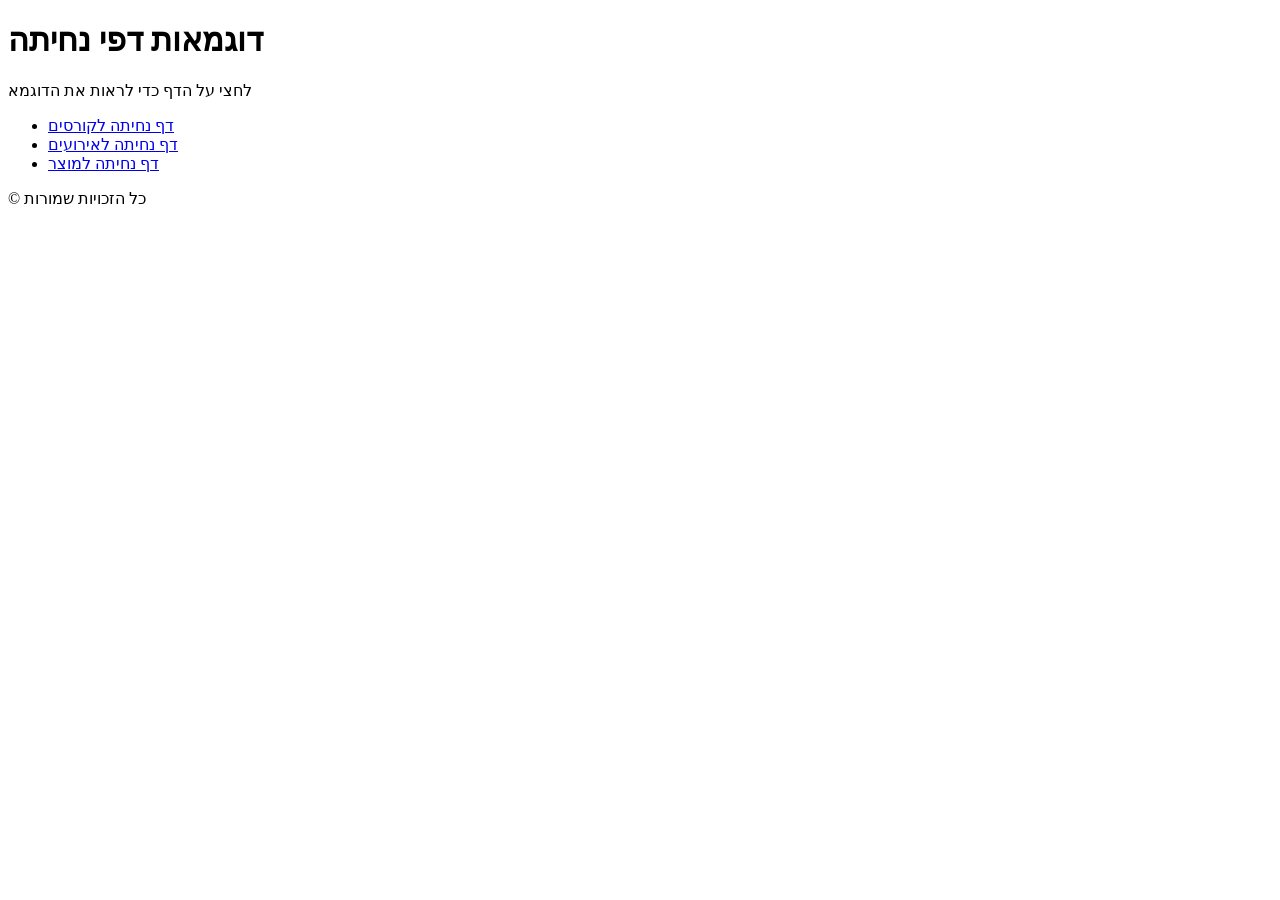
==== index.html @ 5cae0d39 "course-landing-page" ====
<!DOCTYPE html>
<html lang="he">
<head>
<meta charset="UTF-8">
<meta name="viewport" content="width=device-width, initial-scale=1.0">
<title>דוגמאות דפי נחיתה</title>
    <link rel="icon" type="image/svg+xml" href="assets/favicon.svg">
<link rel="stylesheet" href="assets/style.css">
</head>
<body>

<header>
<h1>דוגמאות דפי נחיתה</h1>
<p>לחצי על הדף כדי לראות את הדוגמא</p>
</header>

<main>
<ul>
  <li><a href="course/index.html">דף נחיתה לקורסים</a></li>
  <li><a href="event/index.html">דף נחיתה לאירועים</a></li>
  <li><a href="product/index.html">דף נחיתה למוצר</a></li>
</ul>
</main>

<footer>
<p>© כל הזכויות שמורות</p>
</footer>

</body>
</html>
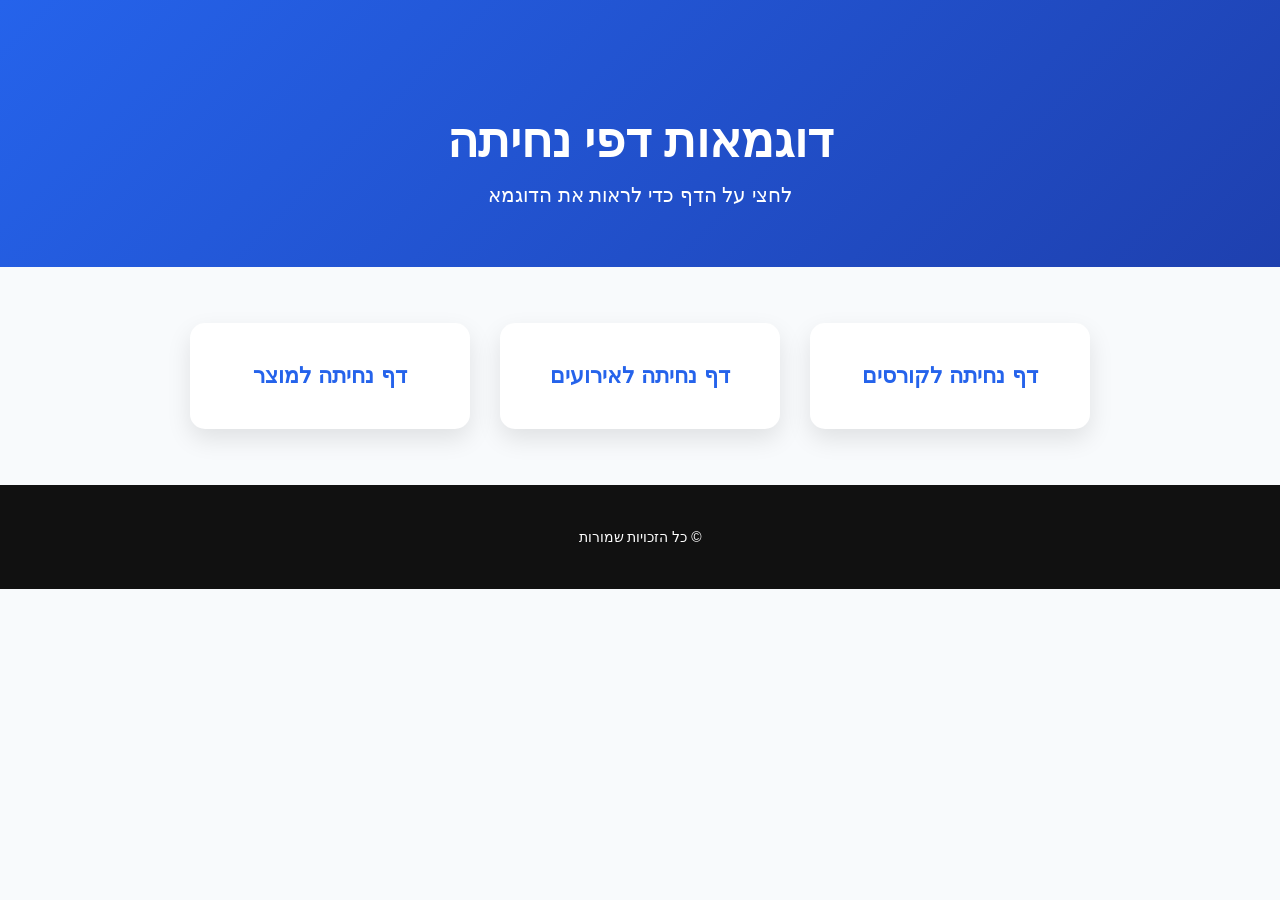
==== commit ad324d17: "Rename homePage.html to index.html" ====
--- a/index.html
+++ b/index.html
@@ -5,7 +5,7 @@
 <meta name="viewport" content="width=device-width, initial-scale=1.0">
 <title>דוגמאות דפי נחיתה</title>
     <link rel="icon" type="image/svg+xml" href="assets/favicon.svg">
-<link rel="stylesheet" href="assets/style.css">
+<link rel="stylesheet" href="homePage.css">
 </head>
 <body>
 
@@ -27,4 +27,4 @@
 </footer>
 
 </body>
-</html>+</html>
--- a/homePage.css
+++ b/homePage.css
@@ -0,0 +1,89 @@
+body {
+    font-family: 'Heebo', sans-serif;
+    margin: 0;
+    padding: 0;
+    background: #f8fafc;
+    color: #111;
+    direction: rtl;
+}
+
+header {
+    text-align: center;
+    padding: 80px 20px 40px 20px;
+    background: linear-gradient(135deg, #2563eb, #1e40af);
+    color: white;
+}
+
+header h1 {
+    font-size: 48px;
+    margin-bottom: 15px;
+}
+
+header p {
+    font-size: 20px;
+    margin-top: 0;
+}
+
+main {
+    max-width: 900px;
+    margin: auto;
+    padding: 40px 20px;
+}
+
+main ul {
+    list-style: none;
+    display: grid;
+    grid-template-columns: repeat(auto-fit, minmax(250px, 1fr));
+    gap: 30px;
+    padding: 0;
+}
+
+main li {
+    background: white;
+    border-radius: 15px;
+    padding: 40px 20px;
+    text-align: center;
+    box-shadow: 0 10px 25px rgba(0,0,0,0.1);
+    transition: transform 0.3s, box-shadow 0.3s;
+}
+
+main li:hover {
+    transform: translateY(-8px);
+    box-shadow: 0 15px 35px rgba(0,0,0,0.15);
+}
+
+main a {
+    text-decoration: none;
+    color: #2563eb;
+    font-weight: 600;
+    font-size: 22px;
+    display: block;
+}
+
+footer {
+    text-align: center;
+    padding: 30px 20px;
+    background: #111;
+    color: white;
+    font-size: 14px;
+}
+
+/* קטגוריות דפים - קטנות יותר למובייל */
+@media (max-width: 600px) {
+    header h1 {
+        font-size: 36px;
+    }
+    header p {
+        font-size: 16px;
+    }
+    main ul {
+        grid-template-columns: 1fr;
+        gap: 20px;
+    }
+    main li {
+        padding: 30px 15px;
+    }
+    main a {
+        font-size: 20px;
+    }
+}
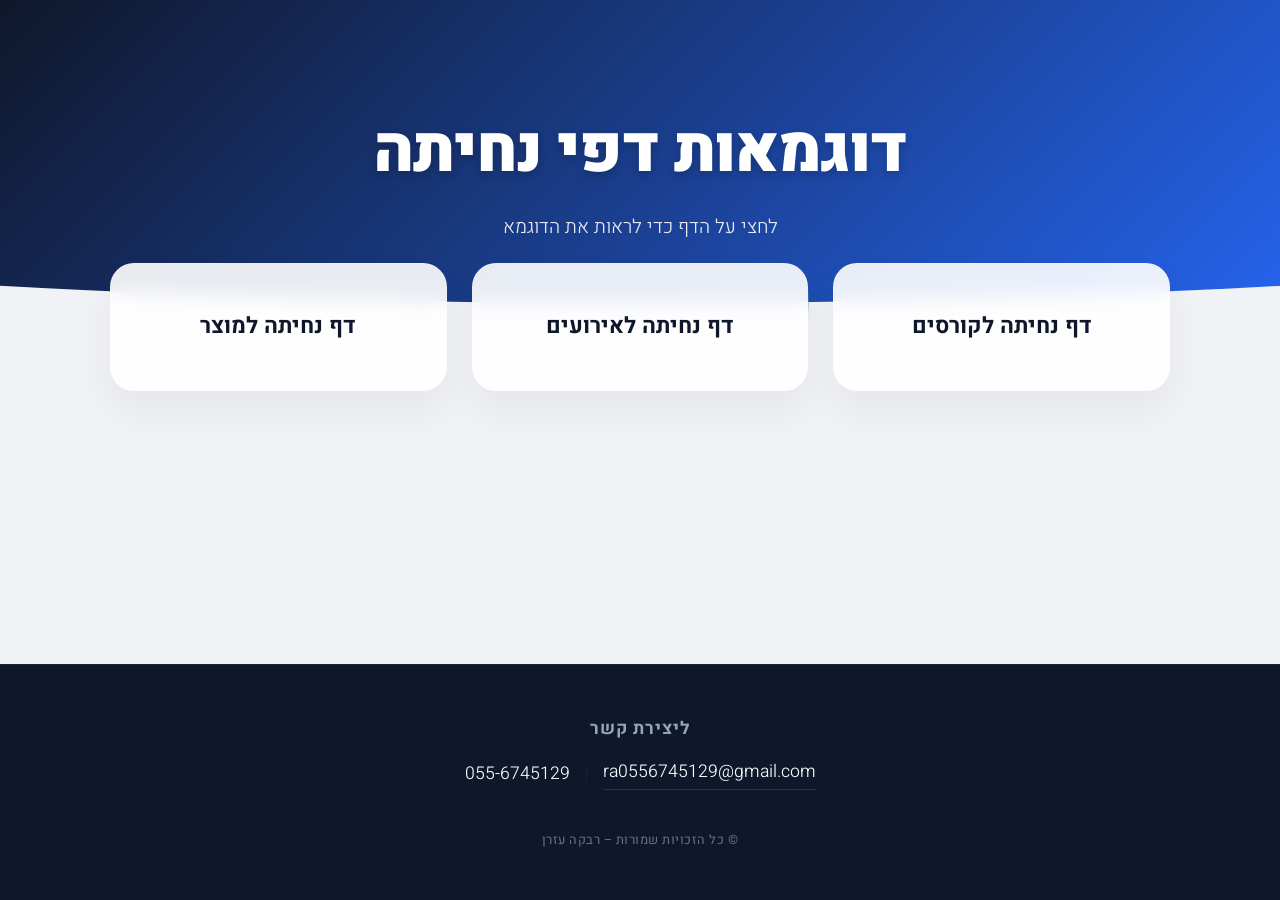
==== commit a387bec9: "updated the design and added footer info" ====
--- a/index.html
+++ b/index.html
@@ -5,7 +5,7 @@
 <meta name="viewport" content="width=device-width, initial-scale=1.0">
 <title>דוגמאות דפי נחיתה</title>
     <link rel="icon" type="image/svg+xml" href="assets/favicon.svg">
-<link rel="stylesheet" href="homePage.css">
+<link rel="stylesheet" href="style.css">
 </head>
 <body>
 
@@ -23,8 +23,15 @@
 </main>
 
 <footer>
-<p>© כל הזכויות שמורות</p>
+    <div class="contact-info">
+        <p class="contact-title">ליצירת קשר</p>
+        <div class="contact-details">
+            <a href="mailto:ra0556745129@gmail.com" class="email-link">ra0556745129@gmail.com</a>
+            <span class="divider">|</span>
+            <span class="phone-text">055-6745129</span>
+        </div>
+    </div>
+    <p class="copyright">© כל הזכויות שמורות – רבקה עזרן</p>
 </footer>
-
 </body>
 </html>
--- a/style.css
+++ b/style.css
@@ -0,0 +1,171 @@
+/* שימוש בפונט Heebo עם משקלים שונים */
+@import url('https://fonts.googleapis.com/css2?family=Heebo:wght@300;400;700;900&display=swap');
+
+* {
+    margin: 0;
+    padding: 0;
+    box-sizing: border-box;
+}
+
+body {
+    font-family: 'Heebo', sans-serif;
+    background: #f0f2f5;
+    color: #1e293b;
+    direction: rtl;
+    display: flex;
+    flex-direction: column;
+    min-height: 100vh;
+    line-height: 1.6;
+}
+
+/* הדר מעוצב עם גרדיאנט עמוק */
+header {
+    text-align: center;
+    padding: 100px 20px 60px 20px;
+    background: linear-gradient(135deg, #0f172a 0%, #2563eb 100%);
+    color: white;
+    clip-path: ellipse(150% 100% at 50% 0%); /* קימור עדין בתחתית */
+}
+
+header h1 {
+    font-size: clamp(2.5rem, 8vw, 4rem); /* גודל טקסט אדפטיבי */
+    font-weight: 900;
+    letter-spacing: -1px;
+    margin-bottom: 10px;
+    text-shadow: 0 4px 10px rgba(0,0,0,0.2);
+}
+
+header p {
+    font-size: 1.2rem;
+    opacity: 0.9;
+    font-weight: 300;
+}
+
+main {
+    max-width: 1100px;
+    margin: -40px auto 0 auto; /* יוצר חפיפה עם ההדר למראה מודרני */
+    padding: 0 20px 60px 20px;
+    flex-grow: 1;
+    width: 100%;
+}
+
+main ul {
+    list-style: none;
+    display: grid;
+    grid-template-columns: repeat(auto-fit, minmax(280px, 1fr));
+    gap: 25px;
+    padding: 0;
+}
+
+/* כרטיסיות בעיצוב Glassmorphism עדין */
+main li {
+    background: rgba(255, 255, 255, 0.9);
+    backdrop-filter: blur(10px);
+    border: 1px solid rgba(255, 255, 255, 0.2);
+    border-radius: 24px;
+    padding: 45px 30px;
+    text-align: center;
+    box-shadow: 0 20px 40px rgba(0,0,0,0.05);
+    transition: all 0.4s cubic-bezier(0.175, 0.885, 0.32, 1.275);
+    position: relative;
+    overflow: hidden;
+}
+
+main li::before {
+    content: "";
+    position: absolute;
+    top: 0; left: 0; width: 100%; height: 4px;
+    background: #2563eb;
+    transform: scaleX(0);
+    transition: transform 0.3s ease;
+}
+
+main li:hover {
+    transform: translateY(-12px);
+    box-shadow: 0 30px 60px rgba(0,0,0,0.12);
+    background: #ffffff;
+}
+
+main li:hover::before {
+    transform: scaleX(1);
+}
+
+main a {
+    text-decoration: none;
+    color: #0f172a;
+    font-weight: 700;
+    font-size: 1.4rem;
+    transition: color 0.3s;
+}
+
+main li:hover a {
+    color: #2563eb;
+}
+
+footer {
+    background: #0f172a; /* כחול כהה מאוד, כמעט שחור */
+    color: #f8fafc;
+    padding: 50px 20px;
+    text-align: center;
+    margin-top: auto;
+    border-top: 1px solid rgba(255, 255, 255, 0.05);
+}
+
+.contact-title {
+    font-size: 1.1rem;
+    font-weight: 700;
+    margin-bottom: 15px;
+    letter-spacing: 1px;
+    color: #94a3b8; /* אפור-כחול עדין */
+    text-transform: uppercase;
+}
+
+.contact-details {
+    font-size: 1.1rem;
+    display: flex;
+    justify-content: center;
+    align-items: center;
+    gap: 15px;
+    font-weight: 300;
+}
+
+.email-link {
+    color: #f8fafc;
+    text-decoration: none;
+    transition: color 0.3s ease;
+    border-bottom: 1px solid rgba(255, 255, 255, 0.1);
+    padding-bottom: 2px;
+}
+
+.email-link:hover {
+    color: #3b82f6; /* כחול בהיר רק ב-hover */
+    border-bottom-color: #3b82f6;
+}
+
+.phone-text {
+    color: #f8fafc;
+    cursor: default; /* מראה של טקסט רגיל, לא לחיץ */
+}
+
+.divider {
+    color: rgba(255, 255, 255, 0.1);
+    font-weight: 100;
+}
+
+.copyright {
+    margin-top: 40px;
+    font-size: 0.8rem;
+    opacity: 0.4;
+    letter-spacing: 0.5px;
+}
+
+/* רספונסיביות לנייד */
+@media (max-width: 600px) {
+    .contact-details {
+        flex-direction: column;
+        gap: 10px;
+    }
+    .divider {
+        display: none;
+    }
+}
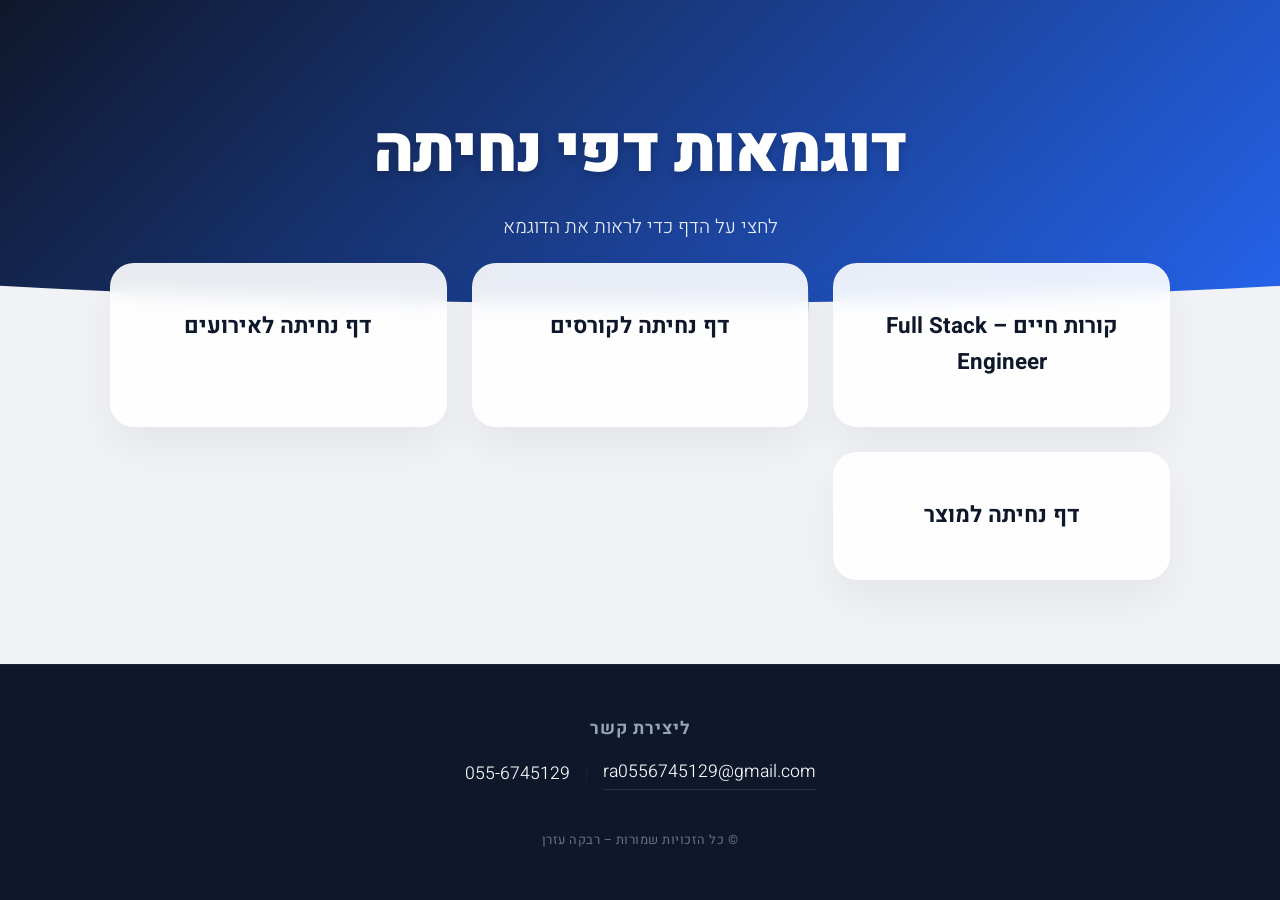
==== commit 7a94781d: "Add link to CV for Full Stack Engineer" ====
--- a/index.html
+++ b/index.html
@@ -16,6 +16,7 @@
 
 <main>
 <ul>
+  <li><a href="cv/index.html">קורות חיים – Full Stack Engineer</a></li>
   <li><a href="course/index.html">דף נחיתה לקורסים</a></li>
   <li><a href="event/index.html">דף נחיתה לאירועים</a></li>
   <li><a href="product/index.html">דף נחיתה למוצר</a></li>
